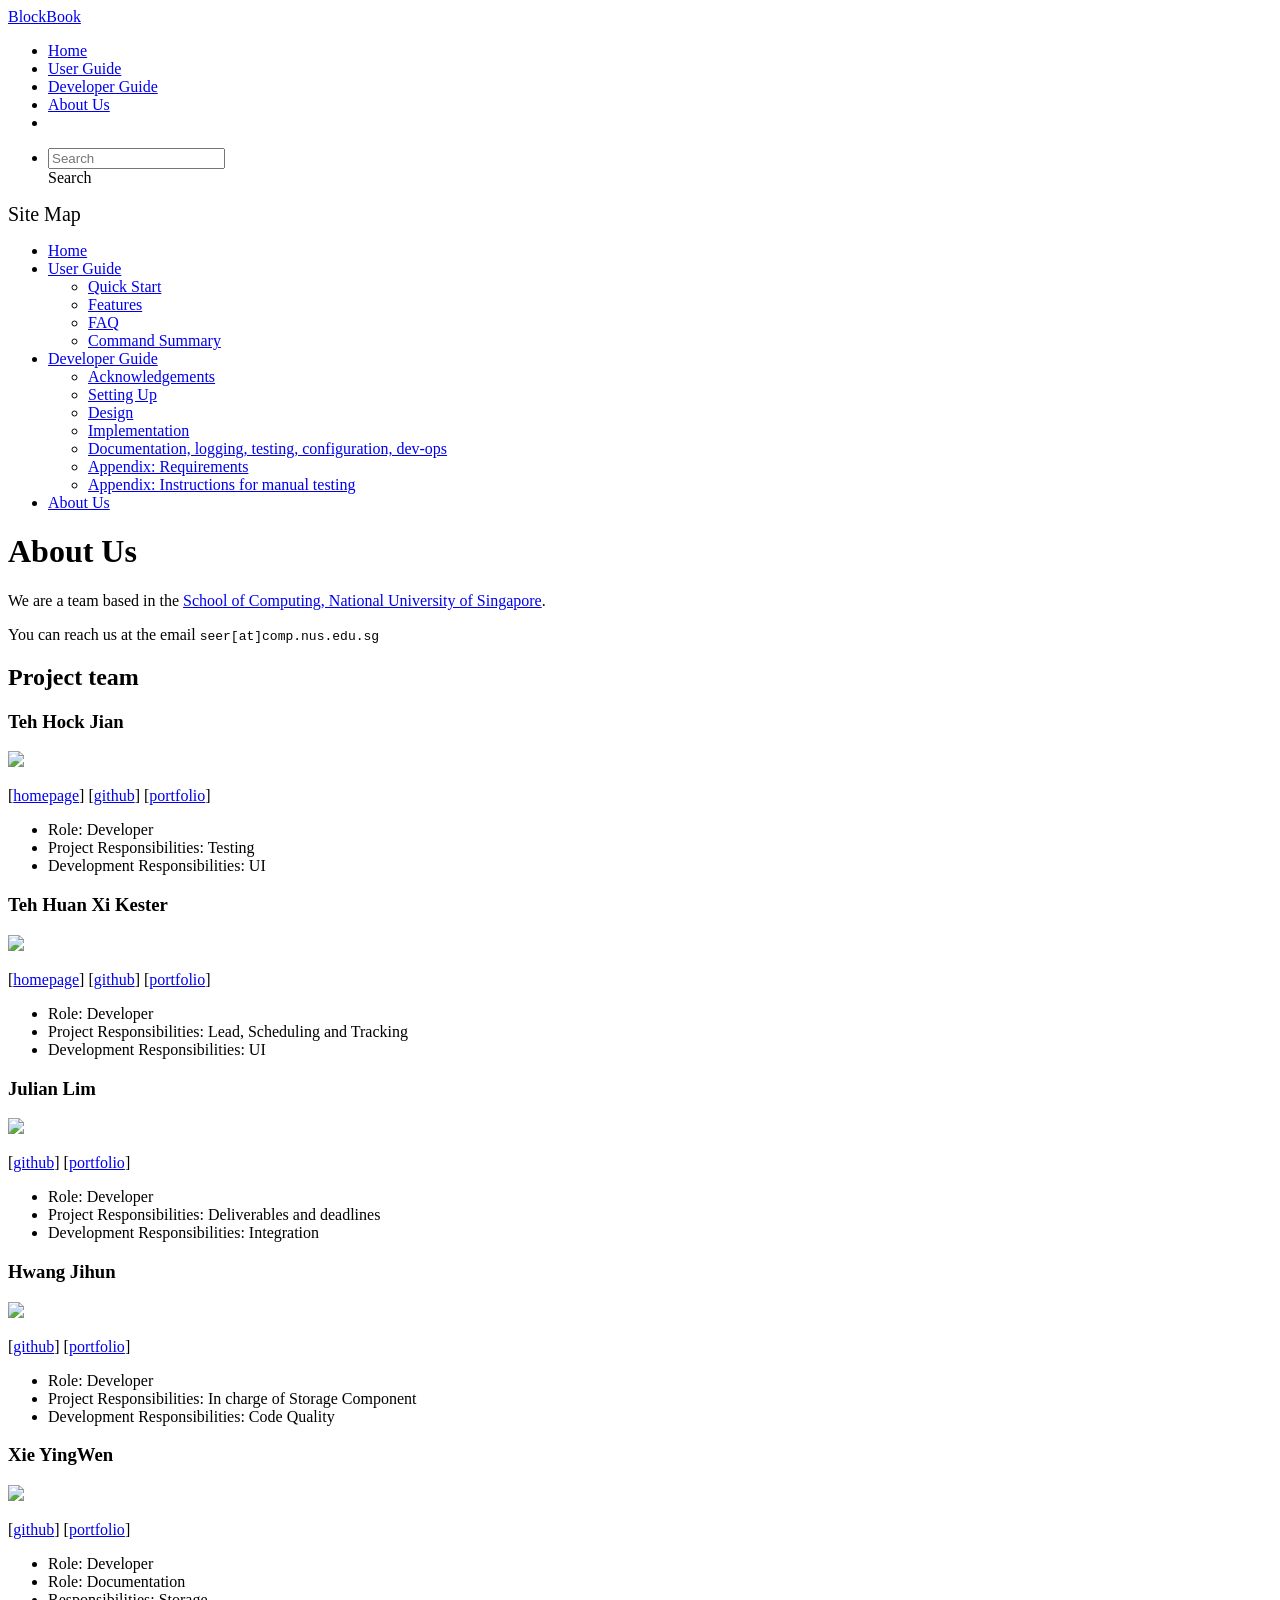
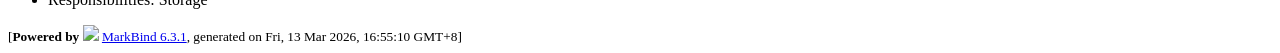
==== AboutUs.html @ e02b4386 "deploy: d5b36e3721d1cb94c914513222df2ed3471688e2" ====
<!DOCTYPE html>
<html>
<head>
    <meta charset="utf-8">
    <meta http-equiv="X-UA-Compatible" content="IE=edge">
    <meta name="generator" content="MarkBind 6.3.1">
    <meta name="viewport" content="width=device-width, initial-scale=1"><title>BlockBook - About Us - The contacts app for Minecrafters</title> <link rel="stylesheet" href="/tp/markbind/css/bootstrap.min.css"> <link rel="stylesheet" href="/tp/markbind/fontawesome/css/all.min.css"> <link rel="stylesheet" href="/tp/markbind/glyphicons/css/bootstrap-glyphicons.min.css"><link rel="stylesheet" href="/tp/markbind/css/codeblock-light.min.css"><link rel="stylesheet" href="/tp/markbind/css/markbind.min.css"><link rel="stylesheet" href="/tp/plugins/markbind-plugin-anchors/markbind-plugin-anchors.css"><link rel="stylesheet" href="/tp/plugins/markbind-plugin-tree/markbind-plugin-tree.css">
    
  <link rel="stylesheet" href="/tp/stylesheets/main.css">
<link rel="icon" href="/tp/images/blockbook_icon.png"></head>
<script>
  const baseUrl = '/tp'
</script>
<body  data-code-theme="light">
<div id="app"><!--[--><header sticky><div data-v-26aac3dc><nav class="navbar navbar-expand-md d-print-none navbar-dark bg-dark" data-v-26aac3dc><div class="container-fluid" data-v-26aac3dc><div class="navbar-left" data-v-26aac3dc><!--[--><a href="/tp/index.html" title="Home" class="navbar-brand">BlockBook</a><!--]--></div><div class="navbar-default" data-v-26aac3dc><ul class="navbar-nav me-auto mt-2 mt-lg-0" data-v-26aac3dc><!--[--> <li><a href="/tp/index.html" class="nav-link">Home</a></li> <li><a href="/tp/UserGuide.html" class="nav-link">User Guide</a></li> <li><a href="/tp/DeveloperGuide.html" class="nav-link">Developer Guide</a></li> <li><a href="/tp/AboutUs.html" class="nav-link">About Us</a></li> <li><a href="https://github.com/AY2526S2-CS2103-F13-1/tp" target="_blank" class="nav-link"><span><span aria-hidden="true" class="fab fa-github"></span></span></a></li> <!--]--></ul></div><ul class="navbar-nav navbar-right" data-v-26aac3dc><!--[--><li><form class="navbar-form"><div style="position:relative;" class="dropdown" data-v-00e26d0a><!--[--><input value="" data-bs-toggle="dropdown" type="text" class="form-control" placeholder="Search" autocomplete="off" data-v-00e26d0a><div class="form-control placeholder-div-hidden" data-v-00e26d0a>Search</div><!--]--><ul class="dropdown-menu search-dropdown-menu dropdown-menu-hidden dropdown-menu-end" data-v-00e26d0a><!--[--><!--]--></ul></div></form></li><!--]--></ul></div></nav><div style="display:none;" class="lower-navbar-container" data-v-26aac3dc><!--[--><!----><!----><!--]--></div></div></header> <div id="flex-body"><nav id="site-nav" data-v-6b1b63d2><!--[--><div class="site-nav-top"><div class="fw-bold mb-2" style="font-size:1.25rem;">Site Map</div></div> <div class="nav-component slim-scroll"><div class="site-nav-root"><!--[--><ul class="site-nav-list site-nav-list-root" data-v-6b1b63d2><!--[--><li><div class="site-nav-default-list-item site-nav-list-item-0" onclick="handleSiteNavClick(this)"><a href="/tp/index.html">Home</a></div></li> <li><div class="site-nav-default-list-item site-nav-list-item-0" onclick="handleSiteNavClick(this)"><a href="/tp/UserGuide.html">User Guide</a> <div class="site-nav-dropdown-btn-container"><i class="site-nav-dropdown-btn-icon site-nav-rotate-icon" onclick="handleSiteNavClick(this.parentNode.parentNode, false); event.stopPropagation();"><span class="glyphicon glyphicon-menu-down" aria-hidden="true"></span></i></div></div><ul class="site-nav-dropdown-container site-nav-dropdown-container-open site-nav-list"><li><div class="site-nav-default-list-item site-nav-list-item-1" onclick="handleSiteNavClick(this)"><a href="/tp/UserGuide.html#quick-start">Quick Start</a></div></li> <li><div class="site-nav-default-list-item site-nav-list-item-1" onclick="handleSiteNavClick(this)"><a href="/tp/UserGuide.html#features">Features</a></div></li> <li><div class="site-nav-default-list-item site-nav-list-item-1" onclick="handleSiteNavClick(this)"><a href="/tp/UserGuide.html#faq">FAQ</a></div></li> <li><div class="site-nav-default-list-item site-nav-list-item-1" onclick="handleSiteNavClick(this)"><a href="/tp/UserGuide.html#faq">Command Summary</a></div></li></ul></li> <li><div class="site-nav-default-list-item site-nav-list-item-0" onclick="handleSiteNavClick(this)"><a href="/tp/DeveloperGuide.html">Developer Guide</a> <div class="site-nav-dropdown-btn-container"><i class="site-nav-dropdown-btn-icon site-nav-rotate-icon" onclick="handleSiteNavClick(this.parentNode.parentNode, false); event.stopPropagation();"><span class="glyphicon glyphicon-menu-down" aria-hidden="true"></span></i></div></div><ul class="site-nav-dropdown-container site-nav-dropdown-container-open site-nav-list"><li><div class="site-nav-default-list-item site-nav-list-item-1" onclick="handleSiteNavClick(this)"><a href="/tp/DeveloperGuide.html#acknowledgements">Acknowledgements</a></div></li> <li><div class="site-nav-default-list-item site-nav-list-item-1" onclick="handleSiteNavClick(this)"><a href="/tp/DeveloperGuide.html#setting-up-getting-started">Setting Up</a></div></li> <li><div class="site-nav-default-list-item site-nav-list-item-1" onclick="handleSiteNavClick(this)"><a href="/tp/DeveloperGuide.html#design">Design</a></div></li> <li><div class="site-nav-default-list-item site-nav-list-item-1" onclick="handleSiteNavClick(this)"><a href="/tp/DeveloperGuide.html#implementation">Implementation</a></div></li> <li><div class="site-nav-default-list-item site-nav-list-item-1" onclick="handleSiteNavClick(this)"><a href="/tp/DeveloperGuide.html#documentation-logging-testing-configuration-dev-ops">Documentation, logging, testing, configuration, dev-ops</a></div></li> <li><div class="site-nav-default-list-item site-nav-list-item-1" onclick="handleSiteNavClick(this)"><a href="/tp/DeveloperGuide.html#appendix-requirements">Appendix: Requirements</a></div></li> <li><div class="site-nav-default-list-item site-nav-list-item-1" onclick="handleSiteNavClick(this)"><a href="/tp/DeveloperGuide.html#appendix-instructions-for-manual-testing">Appendix: Instructions for manual testing</a></div></li></ul></li> <li><div class="site-nav-default-list-item site-nav-list-item-0" onclick="handleSiteNavClick(this)"><a href="/tp/AboutUs.html">About Us</a></div></li><!--]--><!--v-if--></ul><!--]--></div></div><!--]--><!--v-if--></nav> <div id="content-wrapper"><h1 id="about-us">About Us<a class="fa fa-anchor" href="#about-us" onclick="event.stopPropagation()"></a></h1> <p>We are a team based in the <a href="http://www.comp.nus.edu.sg">School of Computing, National University of Singapore</a>.</p> <p>You can reach us at the email <code class="hljs inline no-lang">seer[at]comp.nus.edu.sg</code></p> <h2 id="project-team">Project team<a class="fa fa-anchor" href="#project-team" onclick="event.stopPropagation()"></a></h2> <h3 id="teh-hock-jian">Teh Hock Jian<a class="fa fa-anchor" href="#teh-hock-jian" onclick="event.stopPropagation()"></a></h3> <img src="/tp/images/hxckjian.png" width="200px"> <p>[<a href="http://www.comp.nus.edu.sg/~damithch">homepage</a>]
[<a href="https://github.com/hxckjian">github</a>]
[<a href="/tp/team/hxckjian.html">portfolio</a>]</p> <ul><li>Role: Developer</li> <li>Project Responsibilities: Testing</li> <li>Development Responsibilities: UI</li></ul> <h3 id="teh-huan-xi-kester">Teh Huan Xi Kester<a class="fa fa-anchor" href="#teh-huan-xi-kester" onclick="event.stopPropagation()"></a></h3> <img src="/tp/images/tehdrink.png" width="200px"> <p>[<a href="https://www.tehdrink.com">homepage</a>]
[<a href="https://github.com/tehdrink">github</a>]
[<a href="/tp/team/tehdrink.html">portfolio</a>]</p> <ul><li>Role: Developer</li> <li>Project Responsibilities: Lead, Scheduling and Tracking</li> <li>Development Responsibilities: UI</li></ul> <h3 id="julian-lim">Julian Lim<a class="fa fa-anchor" href="#julian-lim" onclick="event.stopPropagation()"></a></h3> <img src="/tp/images/jj910.png" width="200px"> <p>[<a href="http://github.com/jj910">github</a>] [<a href="/tp/team/jj910.html">portfolio</a>]</p> <ul><li>Role: Developer</li> <li>Project Responsibilities: Deliverables and deadlines</li> <li>Development Responsibilities: Integration</li></ul> <h3 id="hwang-jihun">Hwang Jihun<a class="fa fa-anchor" href="#hwang-jihun" onclick="event.stopPropagation()"></a></h3> <img src="/tp/images/hwangjihun.png" width="200px"> <p>[<a href="http://github.com/hwangjihun">github</a>]
[<a href="/tp/team/hwangjihun.html">portfolio</a>]</p> <ul><li>Role: Developer</li> <li>Project Responsibilities: In charge of Storage Component</li> <li>Development Responsibilities: Code Quality</li></ul> <h3 id="xie-yingwen">Xie YingWen<a class="fa fa-anchor" href="#xie-yingwen" onclick="event.stopPropagation()"></a></h3> <img src="/tp/images/yingwen178.png" width="200px"> <p>[<a href="https://github.com/YingWen178">github</a>]
[<a href="/tp/team/yingwen178.html">portfolio</a>]</p> <ul><li>Role: Developer</li> <li>Role: Documentation</li> <li>Responsibilities: Storage</li></ul></div> <nav id="page-nav" data-v-6b1b63d2><!--[--><div class="nav-component slim-scroll"></div><!--]--><!--v-if--></nav> <div class="scroll-top-button fa-lg d-print-none" style="display:none;bottom:2%;right:2%;position:fixed;" aria-hidden="true"><!--[--><i class="fas fa-arrow-circle-up"></i><!--]--></div></div> <footer><div class="text-center"><small>[<span><strong>Powered by</strong></span> <img src="https://markbind.org/favicon.ico" width="30"> <a href="https://markbind.org/">MarkBind 6.3.1</a>, generated on Fri, 13 Mar 2026, 16:55:10 GMT+8]</small></div></footer><!--]--></div>
</body><script src="/tp/markbind/js/bootstrap-utility.min.js"></script>
<script src="/tp/markbind/js/polyfill.min.js"></script>
<script src="/tp/markbind/js/vue.global.prod.min.js"></script>
<script src="/tp/markbind/js/markbind.min.js"></script>
<script src="AboutUs.page-vue-render.js"></script>
<script>
  MarkBind.setupWithSearch()
</script>
</html>
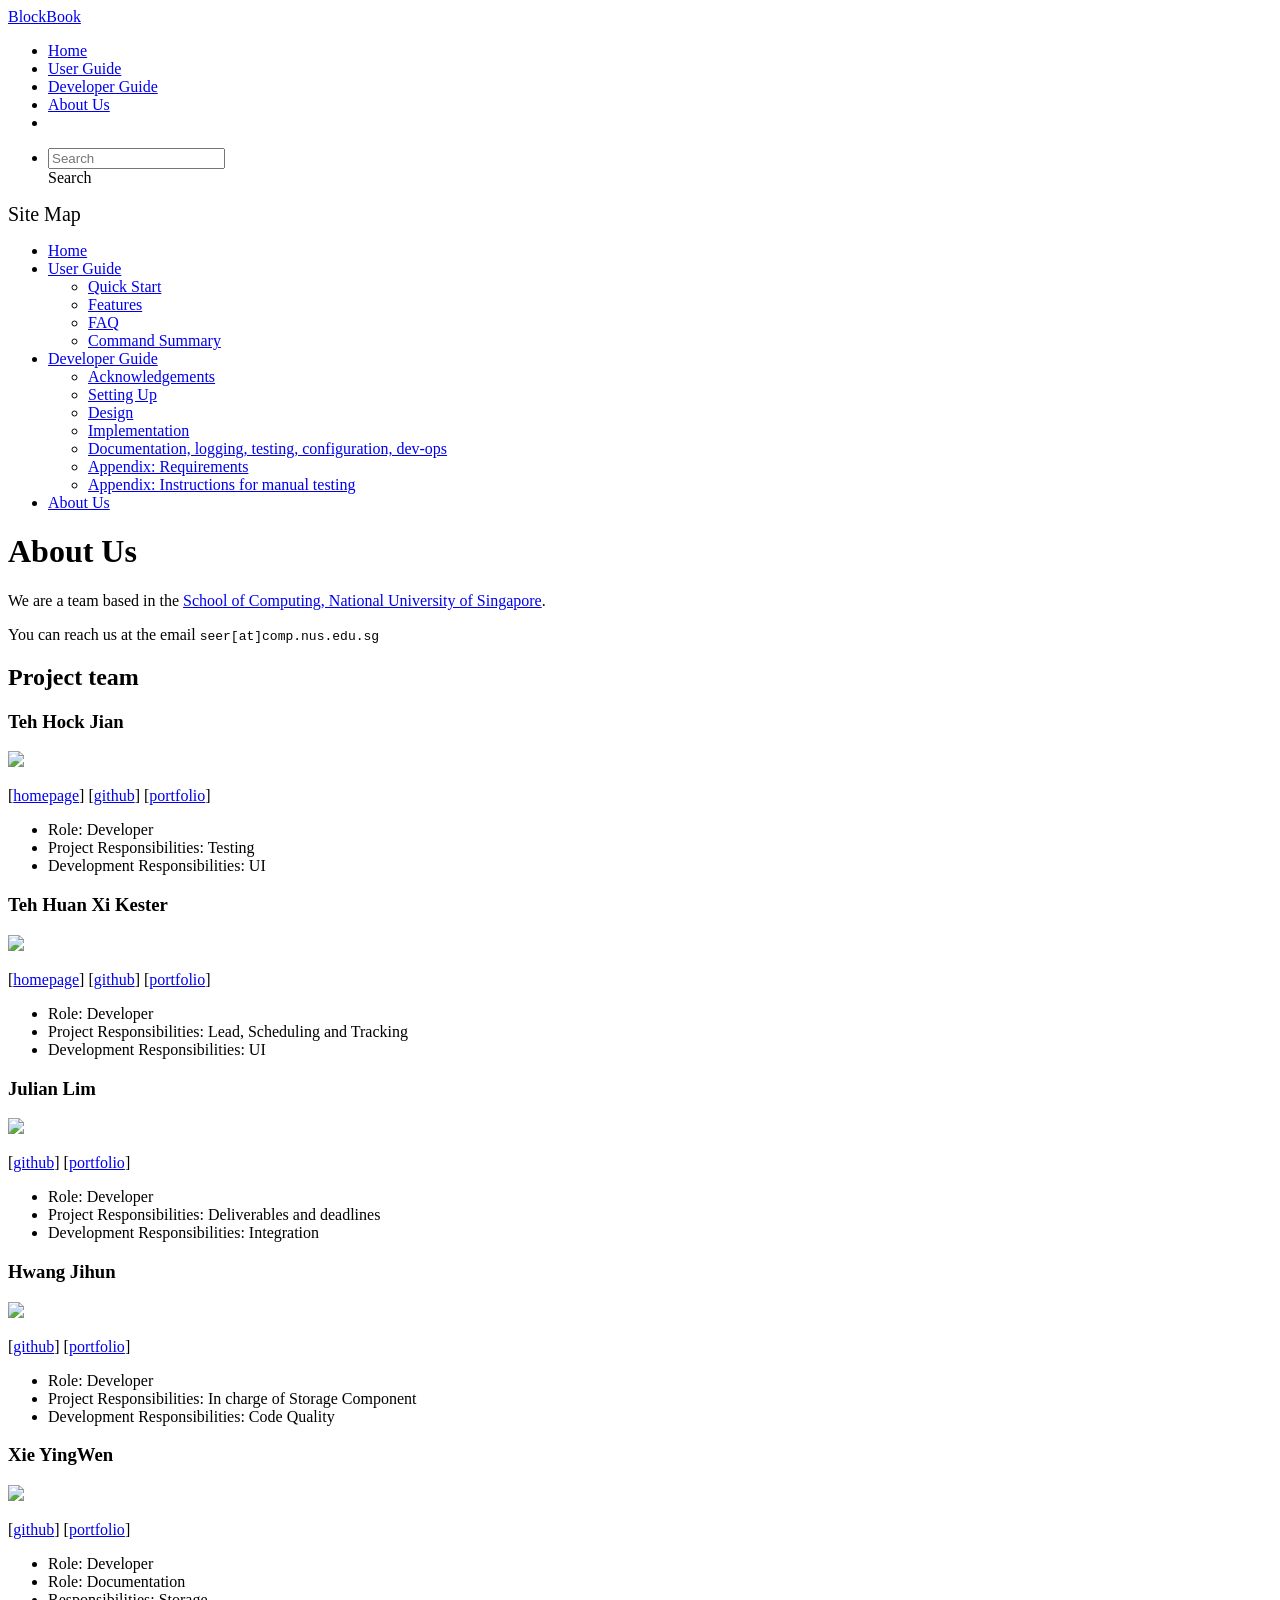
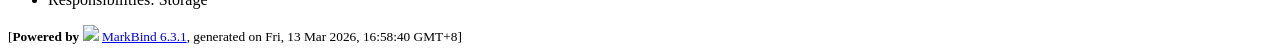
==== commit 463b240d: "deploy: 0d0c614e08e985c10e3215c347d73515e683c7d0" ====
--- a/AboutUs.html
+++ b/AboutUs.html
@@ -18,7 +18,7 @@
 [<a href="https://github.com/tehdrink">github</a>]
 [<a href="/tp/team/tehdrink.html">portfolio</a>]</p> <ul><li>Role: Developer</li> <li>Project Responsibilities: Lead, Scheduling and Tracking</li> <li>Development Responsibilities: UI</li></ul> <h3 id="julian-lim">Julian Lim<a class="fa fa-anchor" href="#julian-lim" onclick="event.stopPropagation()"></a></h3> <img src="/tp/images/jj910.png" width="200px"> <p>[<a href="http://github.com/jj910">github</a>] [<a href="/tp/team/jj910.html">portfolio</a>]</p> <ul><li>Role: Developer</li> <li>Project Responsibilities: Deliverables and deadlines</li> <li>Development Responsibilities: Integration</li></ul> <h3 id="hwang-jihun">Hwang Jihun<a class="fa fa-anchor" href="#hwang-jihun" onclick="event.stopPropagation()"></a></h3> <img src="/tp/images/hwangjihun.png" width="200px"> <p>[<a href="http://github.com/hwangjihun">github</a>]
 [<a href="/tp/team/hwangjihun.html">portfolio</a>]</p> <ul><li>Role: Developer</li> <li>Project Responsibilities: In charge of Storage Component</li> <li>Development Responsibilities: Code Quality</li></ul> <h3 id="xie-yingwen">Xie YingWen<a class="fa fa-anchor" href="#xie-yingwen" onclick="event.stopPropagation()"></a></h3> <img src="/tp/images/yingwen178.png" width="200px"> <p>[<a href="https://github.com/YingWen178">github</a>]
-[<a href="/tp/team/yingwen178.html">portfolio</a>]</p> <ul><li>Role: Developer</li> <li>Role: Documentation</li> <li>Responsibilities: Storage</li></ul></div> <nav id="page-nav" data-v-6b1b63d2><!--[--><div class="nav-component slim-scroll"></div><!--]--><!--v-if--></nav> <div class="scroll-top-button fa-lg d-print-none" style="display:none;bottom:2%;right:2%;position:fixed;" aria-hidden="true"><!--[--><i class="fas fa-arrow-circle-up"></i><!--]--></div></div> <footer><div class="text-center"><small>[<span><strong>Powered by</strong></span> <img src="https://markbind.org/favicon.ico" width="30"> <a href="https://markbind.org/">MarkBind 6.3.1</a>, generated on Fri, 13 Mar 2026, 16:55:10 GMT+8]</small></div></footer><!--]--></div>
+[<a href="/tp/team/yingwen178.html">portfolio</a>]</p> <ul><li>Role: Developer</li> <li>Role: Documentation</li> <li>Responsibilities: Storage</li></ul></div> <nav id="page-nav" data-v-6b1b63d2><!--[--><div class="nav-component slim-scroll"></div><!--]--><!--v-if--></nav> <div class="scroll-top-button fa-lg d-print-none" style="display:none;bottom:2%;right:2%;position:fixed;" aria-hidden="true"><!--[--><i class="fas fa-arrow-circle-up"></i><!--]--></div></div> <footer><div class="text-center"><small>[<span><strong>Powered by</strong></span> <img src="https://markbind.org/favicon.ico" width="30"> <a href="https://markbind.org/">MarkBind 6.3.1</a>, generated on Fri, 13 Mar 2026, 16:58:40 GMT+8]</small></div></footer><!--]--></div>
 </body><script src="/tp/markbind/js/bootstrap-utility.min.js"></script>
 <script src="/tp/markbind/js/polyfill.min.js"></script>
 <script src="/tp/markbind/js/vue.global.prod.min.js"></script>
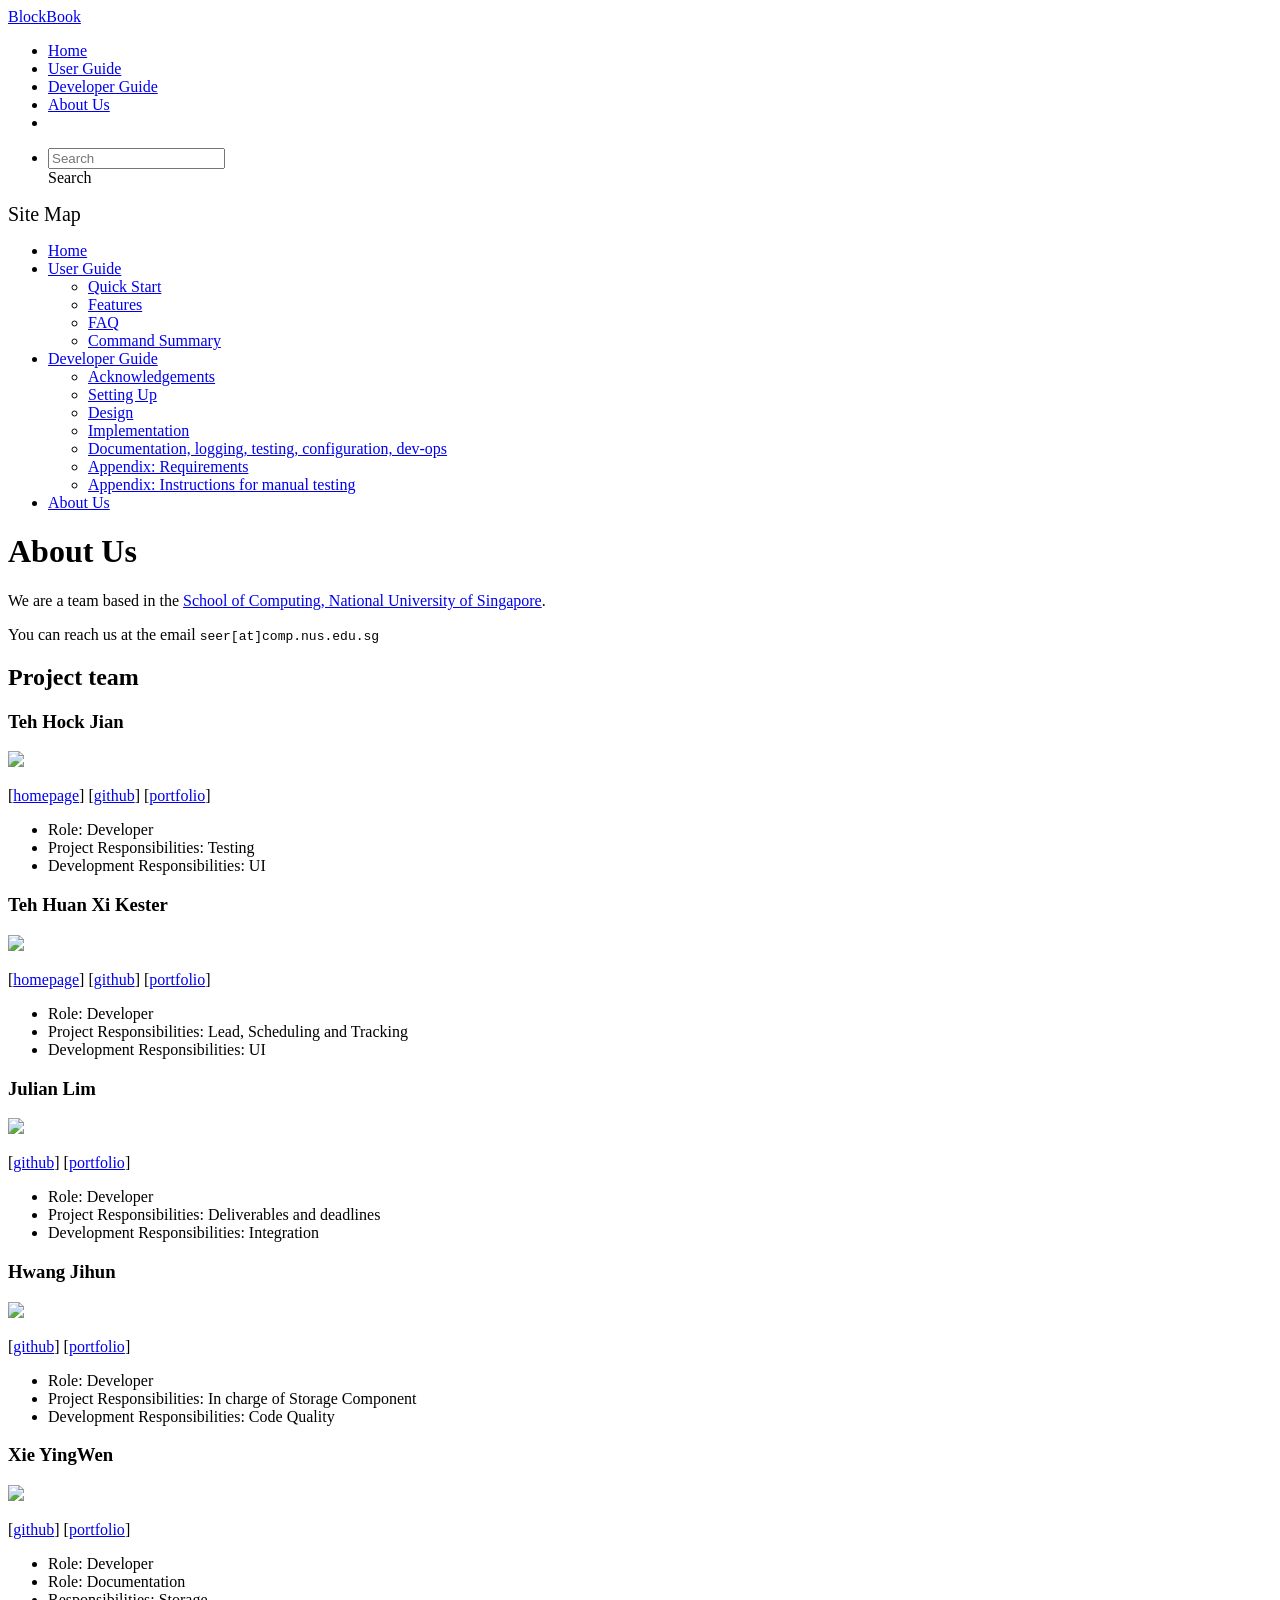
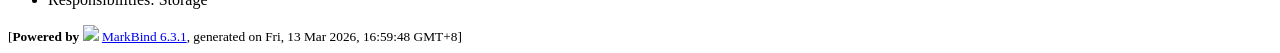
==== commit 47a1b36d: "deploy: ba21f88e9f62615ecb5f5e0a206e392670b5f2a9" ====
--- a/AboutUs.html
+++ b/AboutUs.html
@@ -18,7 +18,7 @@
 [<a href="https://github.com/tehdrink">github</a>]
 [<a href="/tp/team/tehdrink.html">portfolio</a>]</p> <ul><li>Role: Developer</li> <li>Project Responsibilities: Lead, Scheduling and Tracking</li> <li>Development Responsibilities: UI</li></ul> <h3 id="julian-lim">Julian Lim<a class="fa fa-anchor" href="#julian-lim" onclick="event.stopPropagation()"></a></h3> <img src="/tp/images/jj910.png" width="200px"> <p>[<a href="http://github.com/jj910">github</a>] [<a href="/tp/team/jj910.html">portfolio</a>]</p> <ul><li>Role: Developer</li> <li>Project Responsibilities: Deliverables and deadlines</li> <li>Development Responsibilities: Integration</li></ul> <h3 id="hwang-jihun">Hwang Jihun<a class="fa fa-anchor" href="#hwang-jihun" onclick="event.stopPropagation()"></a></h3> <img src="/tp/images/hwangjihun.png" width="200px"> <p>[<a href="http://github.com/hwangjihun">github</a>]
 [<a href="/tp/team/hwangjihun.html">portfolio</a>]</p> <ul><li>Role: Developer</li> <li>Project Responsibilities: In charge of Storage Component</li> <li>Development Responsibilities: Code Quality</li></ul> <h3 id="xie-yingwen">Xie YingWen<a class="fa fa-anchor" href="#xie-yingwen" onclick="event.stopPropagation()"></a></h3> <img src="/tp/images/yingwen178.png" width="200px"> <p>[<a href="https://github.com/YingWen178">github</a>]
-[<a href="/tp/team/yingwen178.html">portfolio</a>]</p> <ul><li>Role: Developer</li> <li>Role: Documentation</li> <li>Responsibilities: Storage</li></ul></div> <nav id="page-nav" data-v-6b1b63d2><!--[--><div class="nav-component slim-scroll"></div><!--]--><!--v-if--></nav> <div class="scroll-top-button fa-lg d-print-none" style="display:none;bottom:2%;right:2%;position:fixed;" aria-hidden="true"><!--[--><i class="fas fa-arrow-circle-up"></i><!--]--></div></div> <footer><div class="text-center"><small>[<span><strong>Powered by</strong></span> <img src="https://markbind.org/favicon.ico" width="30"> <a href="https://markbind.org/">MarkBind 6.3.1</a>, generated on Fri, 13 Mar 2026, 16:58:40 GMT+8]</small></div></footer><!--]--></div>
+[<a href="/tp/team/yingwen178.html">portfolio</a>]</p> <ul><li>Role: Developer</li> <li>Role: Documentation</li> <li>Responsibilities: Storage</li></ul></div> <nav id="page-nav" data-v-6b1b63d2><!--[--><div class="nav-component slim-scroll"></div><!--]--><!--v-if--></nav> <div class="scroll-top-button fa-lg d-print-none" style="display:none;bottom:2%;right:2%;position:fixed;" aria-hidden="true"><!--[--><i class="fas fa-arrow-circle-up"></i><!--]--></div></div> <footer><div class="text-center"><small>[<span><strong>Powered by</strong></span> <img src="https://markbind.org/favicon.ico" width="30"> <a href="https://markbind.org/">MarkBind 6.3.1</a>, generated on Fri, 13 Mar 2026, 16:59:48 GMT+8]</small></div></footer><!--]--></div>
 </body><script src="/tp/markbind/js/bootstrap-utility.min.js"></script>
 <script src="/tp/markbind/js/polyfill.min.js"></script>
 <script src="/tp/markbind/js/vue.global.prod.min.js"></script>
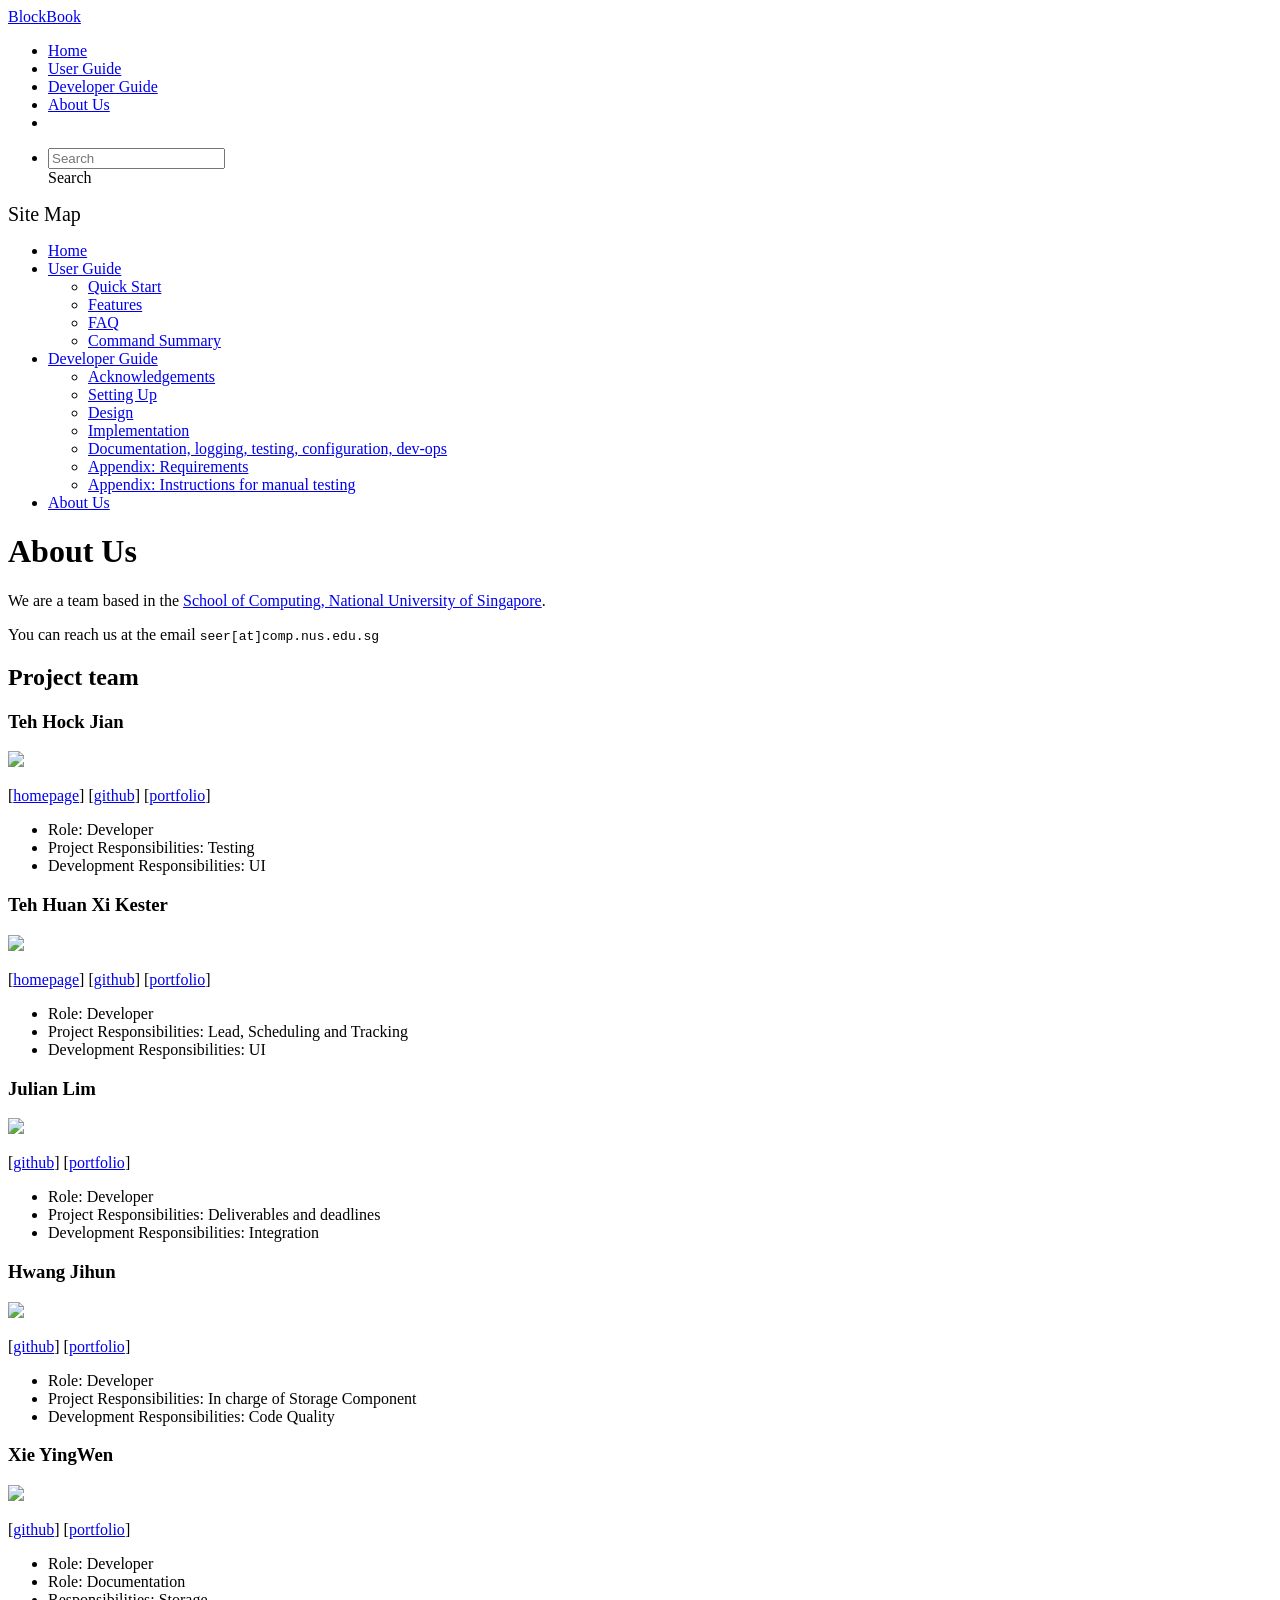
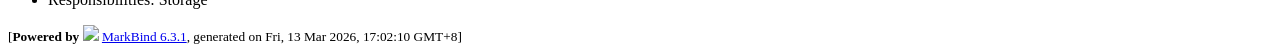
==== commit db8ac18d: "deploy: 62d1a8f5ef362bd7c236573719d850729b5b1bb3" ====
--- a/AboutUs.html
+++ b/AboutUs.html
@@ -18,7 +18,7 @@
 [<a href="https://github.com/tehdrink">github</a>]
 [<a href="/tp/team/tehdrink.html">portfolio</a>]</p> <ul><li>Role: Developer</li> <li>Project Responsibilities: Lead, Scheduling and Tracking</li> <li>Development Responsibilities: UI</li></ul> <h3 id="julian-lim">Julian Lim<a class="fa fa-anchor" href="#julian-lim" onclick="event.stopPropagation()"></a></h3> <img src="/tp/images/jj910.png" width="200px"> <p>[<a href="http://github.com/jj910">github</a>] [<a href="/tp/team/jj910.html">portfolio</a>]</p> <ul><li>Role: Developer</li> <li>Project Responsibilities: Deliverables and deadlines</li> <li>Development Responsibilities: Integration</li></ul> <h3 id="hwang-jihun">Hwang Jihun<a class="fa fa-anchor" href="#hwang-jihun" onclick="event.stopPropagation()"></a></h3> <img src="/tp/images/hwangjihun.png" width="200px"> <p>[<a href="http://github.com/hwangjihun">github</a>]
 [<a href="/tp/team/hwangjihun.html">portfolio</a>]</p> <ul><li>Role: Developer</li> <li>Project Responsibilities: In charge of Storage Component</li> <li>Development Responsibilities: Code Quality</li></ul> <h3 id="xie-yingwen">Xie YingWen<a class="fa fa-anchor" href="#xie-yingwen" onclick="event.stopPropagation()"></a></h3> <img src="/tp/images/yingwen178.png" width="200px"> <p>[<a href="https://github.com/YingWen178">github</a>]
-[<a href="/tp/team/yingwen178.html">portfolio</a>]</p> <ul><li>Role: Developer</li> <li>Role: Documentation</li> <li>Responsibilities: Storage</li></ul></div> <nav id="page-nav" data-v-6b1b63d2><!--[--><div class="nav-component slim-scroll"></div><!--]--><!--v-if--></nav> <div class="scroll-top-button fa-lg d-print-none" style="display:none;bottom:2%;right:2%;position:fixed;" aria-hidden="true"><!--[--><i class="fas fa-arrow-circle-up"></i><!--]--></div></div> <footer><div class="text-center"><small>[<span><strong>Powered by</strong></span> <img src="https://markbind.org/favicon.ico" width="30"> <a href="https://markbind.org/">MarkBind 6.3.1</a>, generated on Fri, 13 Mar 2026, 16:59:48 GMT+8]</small></div></footer><!--]--></div>
+[<a href="/tp/team/yingwen178.html">portfolio</a>]</p> <ul><li>Role: Developer</li> <li>Role: Documentation</li> <li>Responsibilities: Storage</li></ul></div> <nav id="page-nav" data-v-6b1b63d2><!--[--><div class="nav-component slim-scroll"></div><!--]--><!--v-if--></nav> <div class="scroll-top-button fa-lg d-print-none" style="display:none;bottom:2%;right:2%;position:fixed;" aria-hidden="true"><!--[--><i class="fas fa-arrow-circle-up"></i><!--]--></div></div> <footer><div class="text-center"><small>[<span><strong>Powered by</strong></span> <img src="https://markbind.org/favicon.ico" width="30"> <a href="https://markbind.org/">MarkBind 6.3.1</a>, generated on Fri, 13 Mar 2026, 17:02:10 GMT+8]</small></div></footer><!--]--></div>
 </body><script src="/tp/markbind/js/bootstrap-utility.min.js"></script>
 <script src="/tp/markbind/js/polyfill.min.js"></script>
 <script src="/tp/markbind/js/vue.global.prod.min.js"></script>
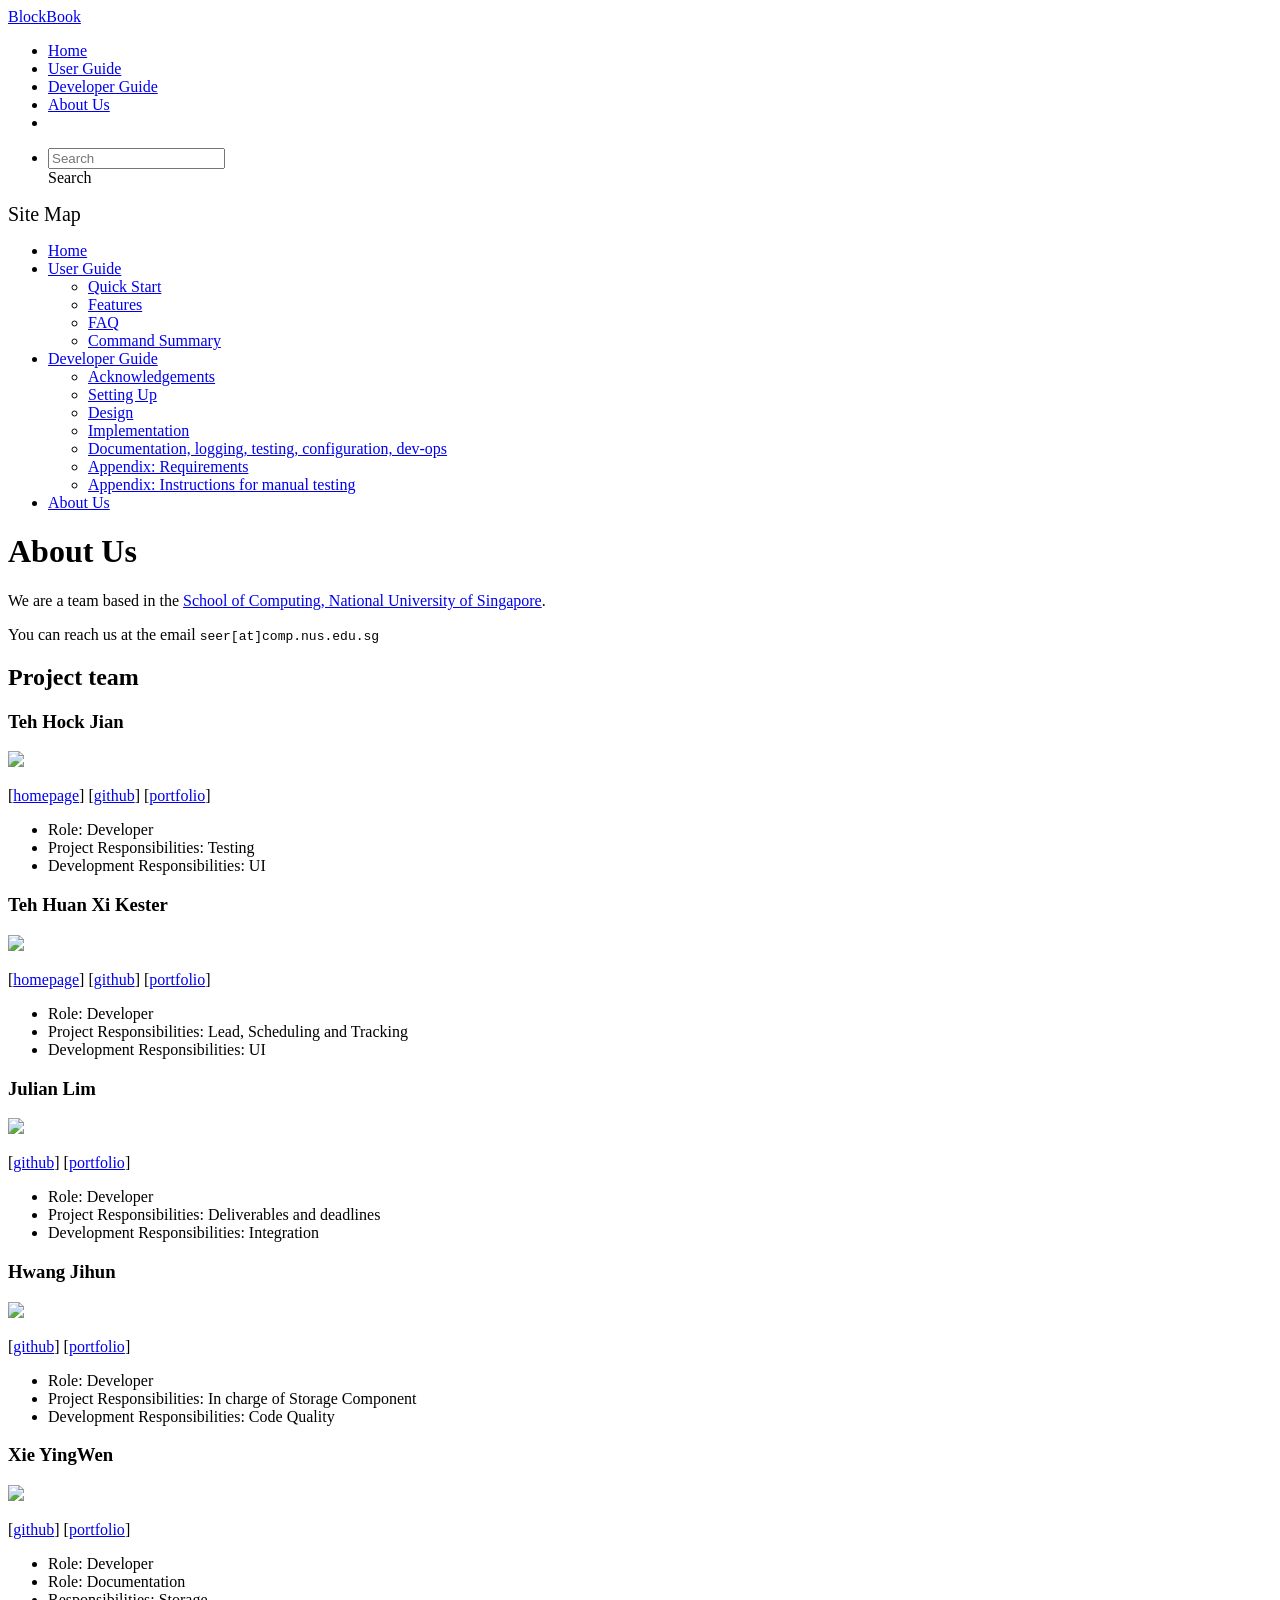
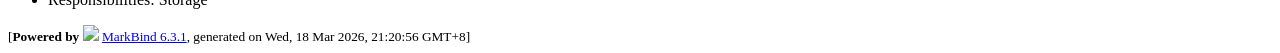
==== commit ac7b8a81: "deploy: 3ab8d03818e3bb7efe870d5bcbda3f736a758f48" ====
--- a/AboutUs.html
+++ b/AboutUs.html
@@ -18,7 +18,7 @@
 [<a href="https://github.com/tehdrink">github</a>]
 [<a href="/tp/team/tehdrink.html">portfolio</a>]</p> <ul><li>Role: Developer</li> <li>Project Responsibilities: Lead, Scheduling and Tracking</li> <li>Development Responsibilities: UI</li></ul> <h3 id="julian-lim">Julian Lim<a class="fa fa-anchor" href="#julian-lim" onclick="event.stopPropagation()"></a></h3> <img src="/tp/images/jj910.png" width="200px"> <p>[<a href="http://github.com/jj910">github</a>] [<a href="/tp/team/jj910.html">portfolio</a>]</p> <ul><li>Role: Developer</li> <li>Project Responsibilities: Deliverables and deadlines</li> <li>Development Responsibilities: Integration</li></ul> <h3 id="hwang-jihun">Hwang Jihun<a class="fa fa-anchor" href="#hwang-jihun" onclick="event.stopPropagation()"></a></h3> <img src="/tp/images/hwangjihun.png" width="200px"> <p>[<a href="http://github.com/hwangjihun">github</a>]
 [<a href="/tp/team/hwangjihun.html">portfolio</a>]</p> <ul><li>Role: Developer</li> <li>Project Responsibilities: In charge of Storage Component</li> <li>Development Responsibilities: Code Quality</li></ul> <h3 id="xie-yingwen">Xie YingWen<a class="fa fa-anchor" href="#xie-yingwen" onclick="event.stopPropagation()"></a></h3> <img src="/tp/images/yingwen178.png" width="200px"> <p>[<a href="https://github.com/YingWen178">github</a>]
-[<a href="/tp/team/yingwen178.html">portfolio</a>]</p> <ul><li>Role: Developer</li> <li>Role: Documentation</li> <li>Responsibilities: Storage</li></ul></div> <nav id="page-nav" data-v-6b1b63d2><!--[--><div class="nav-component slim-scroll"></div><!--]--><!--v-if--></nav> <div class="scroll-top-button fa-lg d-print-none" style="display:none;bottom:2%;right:2%;position:fixed;" aria-hidden="true"><!--[--><i class="fas fa-arrow-circle-up"></i><!--]--></div></div> <footer><div class="text-center"><small>[<span><strong>Powered by</strong></span> <img src="https://markbind.org/favicon.ico" width="30"> <a href="https://markbind.org/">MarkBind 6.3.1</a>, generated on Fri, 13 Mar 2026, 17:02:10 GMT+8]</small></div></footer><!--]--></div>
+[<a href="/tp/team/yingwen178.html">portfolio</a>]</p> <ul><li>Role: Developer</li> <li>Role: Documentation</li> <li>Responsibilities: Storage</li></ul></div> <nav id="page-nav" data-v-6b1b63d2><!--[--><div class="nav-component slim-scroll"></div><!--]--><!--v-if--></nav> <div class="scroll-top-button fa-lg d-print-none" style="display:none;bottom:2%;right:2%;position:fixed;" aria-hidden="true"><!--[--><i class="fas fa-arrow-circle-up"></i><!--]--></div></div> <footer><div class="text-center"><small>[<span><strong>Powered by</strong></span> <img src="https://markbind.org/favicon.ico" width="30"> <a href="https://markbind.org/">MarkBind 6.3.1</a>, generated on Wed, 18 Mar 2026, 21:20:56 GMT+8]</small></div></footer><!--]--></div>
 </body><script src="/tp/markbind/js/bootstrap-utility.min.js"></script>
 <script src="/tp/markbind/js/polyfill.min.js"></script>
 <script src="/tp/markbind/js/vue.global.prod.min.js"></script>
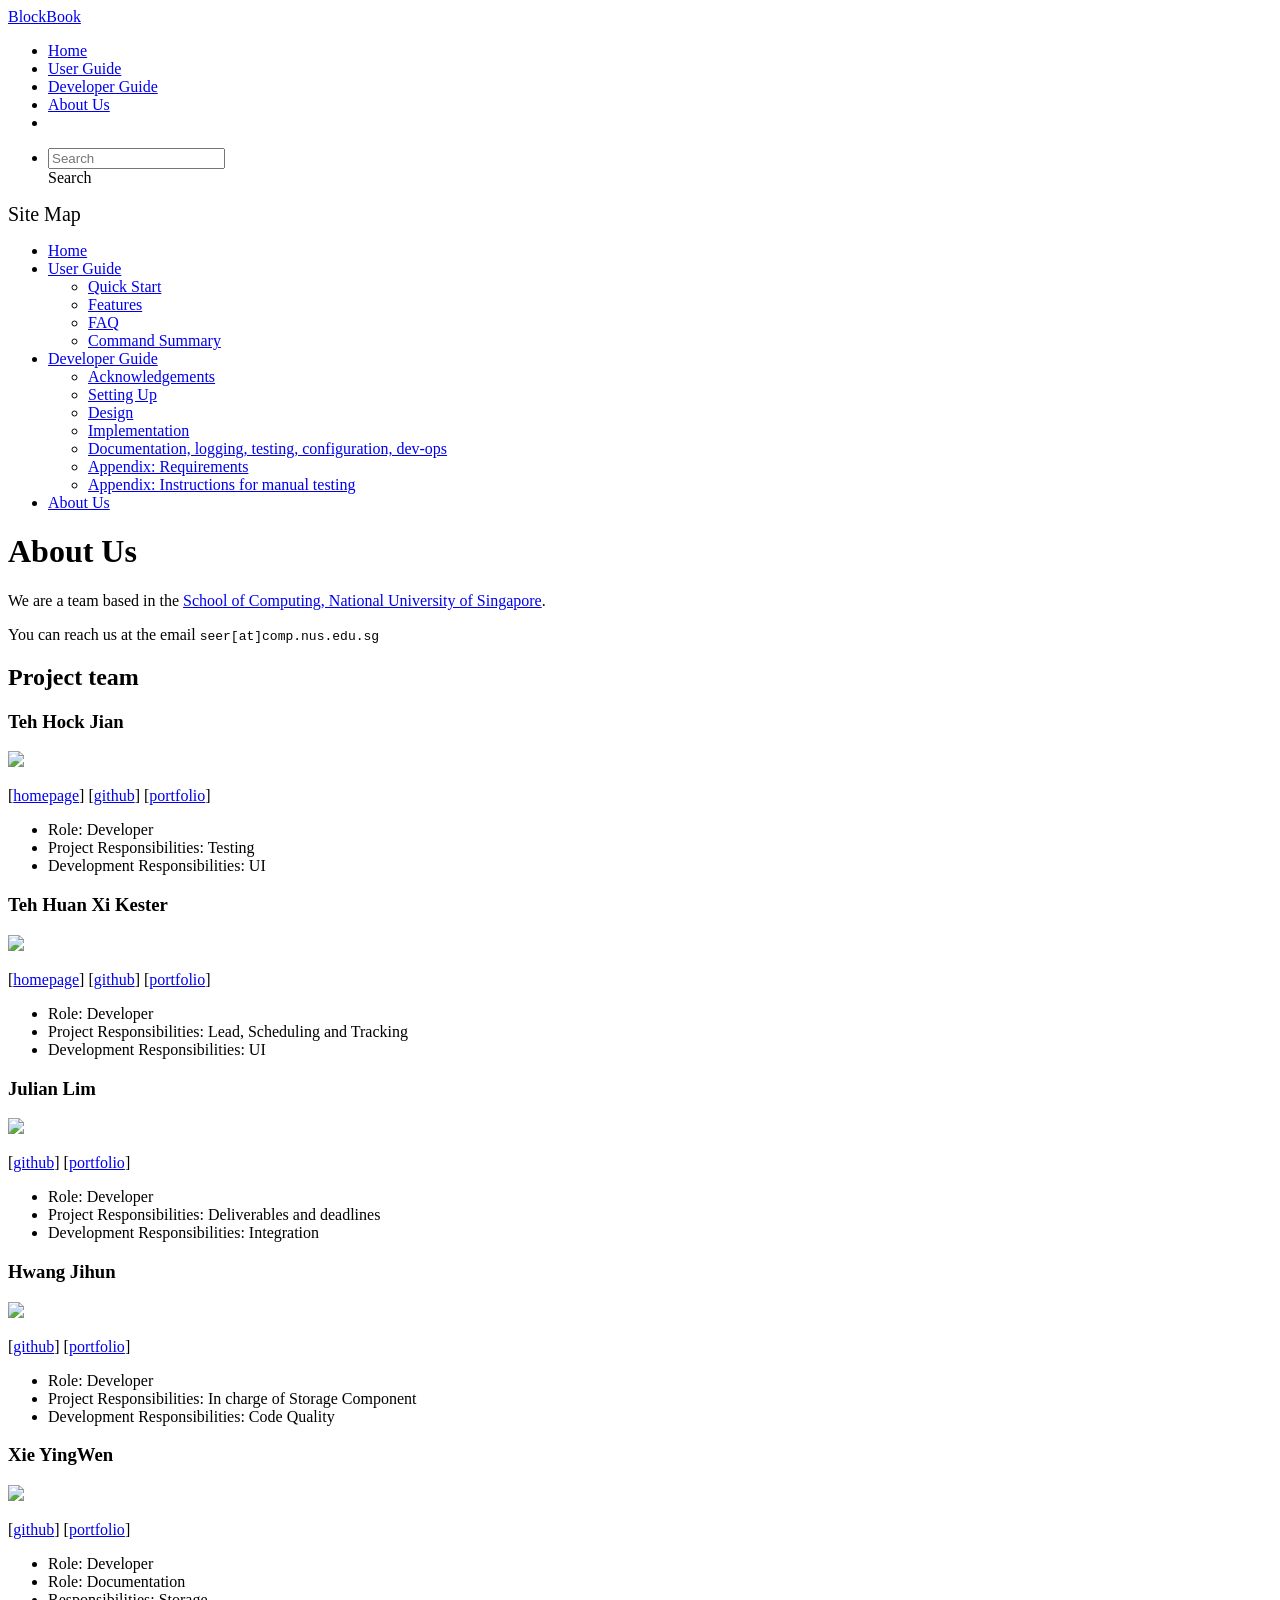
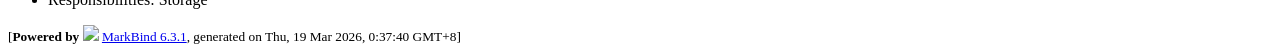
==== commit a3d47854: "deploy: 93c3d0f6865dd2a942bd674b738c28a5be3be7aa" ====
--- a/AboutUs.html
+++ b/AboutUs.html
@@ -18,7 +18,7 @@
 [<a href="https://github.com/tehdrink">github</a>]
 [<a href="/tp/team/tehdrink.html">portfolio</a>]</p> <ul><li>Role: Developer</li> <li>Project Responsibilities: Lead, Scheduling and Tracking</li> <li>Development Responsibilities: UI</li></ul> <h3 id="julian-lim">Julian Lim<a class="fa fa-anchor" href="#julian-lim" onclick="event.stopPropagation()"></a></h3> <img src="/tp/images/jj910.png" width="200px"> <p>[<a href="http://github.com/jj910">github</a>] [<a href="/tp/team/jj910.html">portfolio</a>]</p> <ul><li>Role: Developer</li> <li>Project Responsibilities: Deliverables and deadlines</li> <li>Development Responsibilities: Integration</li></ul> <h3 id="hwang-jihun">Hwang Jihun<a class="fa fa-anchor" href="#hwang-jihun" onclick="event.stopPropagation()"></a></h3> <img src="/tp/images/hwangjihun.png" width="200px"> <p>[<a href="http://github.com/hwangjihun">github</a>]
 [<a href="/tp/team/hwangjihun.html">portfolio</a>]</p> <ul><li>Role: Developer</li> <li>Project Responsibilities: In charge of Storage Component</li> <li>Development Responsibilities: Code Quality</li></ul> <h3 id="xie-yingwen">Xie YingWen<a class="fa fa-anchor" href="#xie-yingwen" onclick="event.stopPropagation()"></a></h3> <img src="/tp/images/yingwen178.png" width="200px"> <p>[<a href="https://github.com/YingWen178">github</a>]
-[<a href="/tp/team/yingwen178.html">portfolio</a>]</p> <ul><li>Role: Developer</li> <li>Role: Documentation</li> <li>Responsibilities: Storage</li></ul></div> <nav id="page-nav" data-v-6b1b63d2><!--[--><div class="nav-component slim-scroll"></div><!--]--><!--v-if--></nav> <div class="scroll-top-button fa-lg d-print-none" style="display:none;bottom:2%;right:2%;position:fixed;" aria-hidden="true"><!--[--><i class="fas fa-arrow-circle-up"></i><!--]--></div></div> <footer><div class="text-center"><small>[<span><strong>Powered by</strong></span> <img src="https://markbind.org/favicon.ico" width="30"> <a href="https://markbind.org/">MarkBind 6.3.1</a>, generated on Wed, 18 Mar 2026, 21:20:56 GMT+8]</small></div></footer><!--]--></div>
+[<a href="/tp/team/yingwen178.html">portfolio</a>]</p> <ul><li>Role: Developer</li> <li>Role: Documentation</li> <li>Responsibilities: Storage</li></ul></div> <nav id="page-nav" data-v-6b1b63d2><!--[--><div class="nav-component slim-scroll"></div><!--]--><!--v-if--></nav> <div class="scroll-top-button fa-lg d-print-none" style="display:none;bottom:2%;right:2%;position:fixed;" aria-hidden="true"><!--[--><i class="fas fa-arrow-circle-up"></i><!--]--></div></div> <footer><div class="text-center"><small>[<span><strong>Powered by</strong></span> <img src="https://markbind.org/favicon.ico" width="30"> <a href="https://markbind.org/">MarkBind 6.3.1</a>, generated on Thu, 19 Mar 2026, 0:37:40 GMT+8]</small></div></footer><!--]--></div>
 </body><script src="/tp/markbind/js/bootstrap-utility.min.js"></script>
 <script src="/tp/markbind/js/polyfill.min.js"></script>
 <script src="/tp/markbind/js/vue.global.prod.min.js"></script>
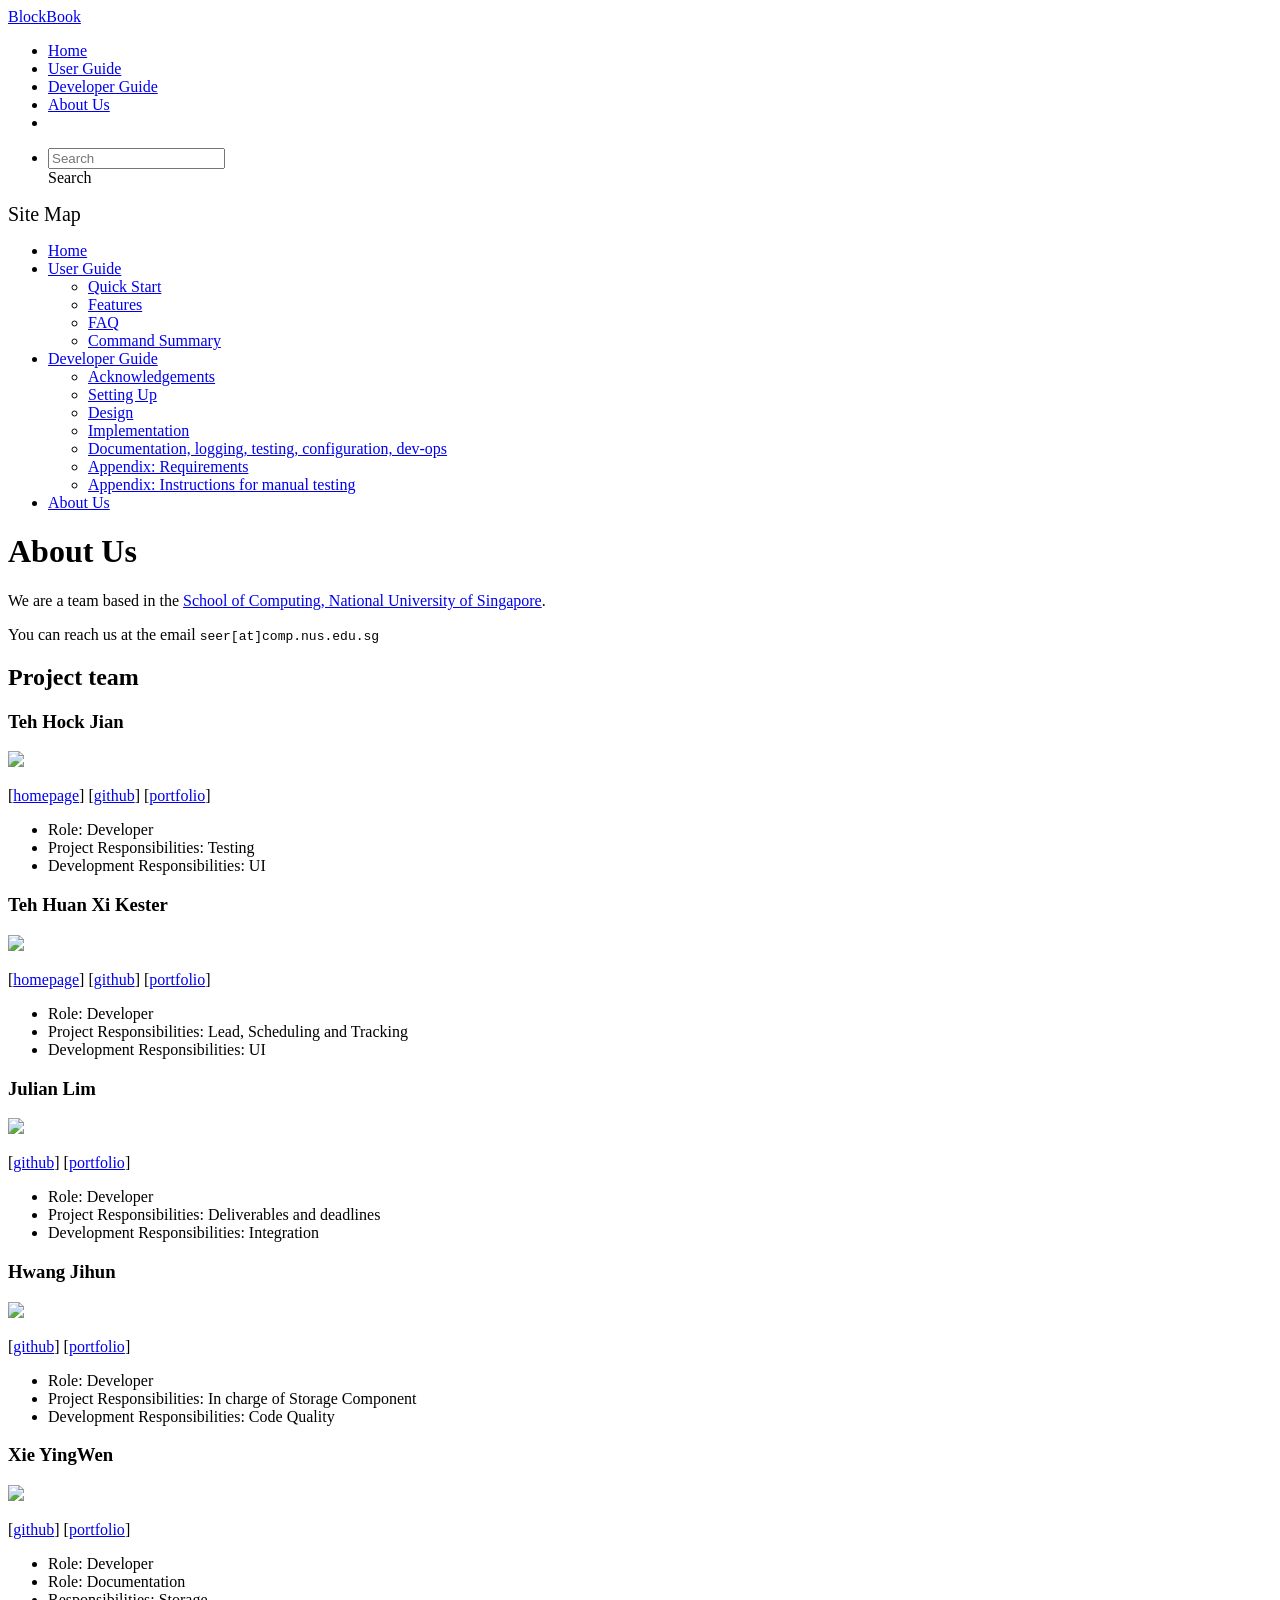
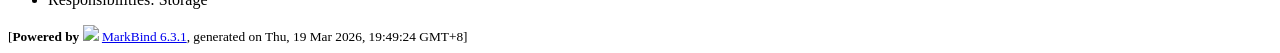
==== commit b8d35f4e: "deploy: 29b96b0eb4cb7faf8ca4f522305ea132f9fa2efa" ====
--- a/AboutUs.html
+++ b/AboutUs.html
@@ -18,7 +18,7 @@
 [<a href="https://github.com/tehdrink">github</a>]
 [<a href="/tp/team/tehdrink.html">portfolio</a>]</p> <ul><li>Role: Developer</li> <li>Project Responsibilities: Lead, Scheduling and Tracking</li> <li>Development Responsibilities: UI</li></ul> <h3 id="julian-lim">Julian Lim<a class="fa fa-anchor" href="#julian-lim" onclick="event.stopPropagation()"></a></h3> <img src="/tp/images/jj910.png" width="200px"> <p>[<a href="http://github.com/jj910">github</a>] [<a href="/tp/team/jj910.html">portfolio</a>]</p> <ul><li>Role: Developer</li> <li>Project Responsibilities: Deliverables and deadlines</li> <li>Development Responsibilities: Integration</li></ul> <h3 id="hwang-jihun">Hwang Jihun<a class="fa fa-anchor" href="#hwang-jihun" onclick="event.stopPropagation()"></a></h3> <img src="/tp/images/hwangjihun.png" width="200px"> <p>[<a href="http://github.com/hwangjihun">github</a>]
 [<a href="/tp/team/hwangjihun.html">portfolio</a>]</p> <ul><li>Role: Developer</li> <li>Project Responsibilities: In charge of Storage Component</li> <li>Development Responsibilities: Code Quality</li></ul> <h3 id="xie-yingwen">Xie YingWen<a class="fa fa-anchor" href="#xie-yingwen" onclick="event.stopPropagation()"></a></h3> <img src="/tp/images/yingwen178.png" width="200px"> <p>[<a href="https://github.com/YingWen178">github</a>]
-[<a href="/tp/team/yingwen178.html">portfolio</a>]</p> <ul><li>Role: Developer</li> <li>Role: Documentation</li> <li>Responsibilities: Storage</li></ul></div> <nav id="page-nav" data-v-6b1b63d2><!--[--><div class="nav-component slim-scroll"></div><!--]--><!--v-if--></nav> <div class="scroll-top-button fa-lg d-print-none" style="display:none;bottom:2%;right:2%;position:fixed;" aria-hidden="true"><!--[--><i class="fas fa-arrow-circle-up"></i><!--]--></div></div> <footer><div class="text-center"><small>[<span><strong>Powered by</strong></span> <img src="https://markbind.org/favicon.ico" width="30"> <a href="https://markbind.org/">MarkBind 6.3.1</a>, generated on Thu, 19 Mar 2026, 0:37:40 GMT+8]</small></div></footer><!--]--></div>
+[<a href="/tp/team/yingwen178.html">portfolio</a>]</p> <ul><li>Role: Developer</li> <li>Role: Documentation</li> <li>Responsibilities: Storage</li></ul></div> <nav id="page-nav" data-v-6b1b63d2><!--[--><div class="nav-component slim-scroll"></div><!--]--><!--v-if--></nav> <div class="scroll-top-button fa-lg d-print-none" style="display:none;bottom:2%;right:2%;position:fixed;" aria-hidden="true"><!--[--><i class="fas fa-arrow-circle-up"></i><!--]--></div></div> <footer><div class="text-center"><small>[<span><strong>Powered by</strong></span> <img src="https://markbind.org/favicon.ico" width="30"> <a href="https://markbind.org/">MarkBind 6.3.1</a>, generated on Thu, 19 Mar 2026, 19:49:24 GMT+8]</small></div></footer><!--]--></div>
 </body><script src="/tp/markbind/js/bootstrap-utility.min.js"></script>
 <script src="/tp/markbind/js/polyfill.min.js"></script>
 <script src="/tp/markbind/js/vue.global.prod.min.js"></script>
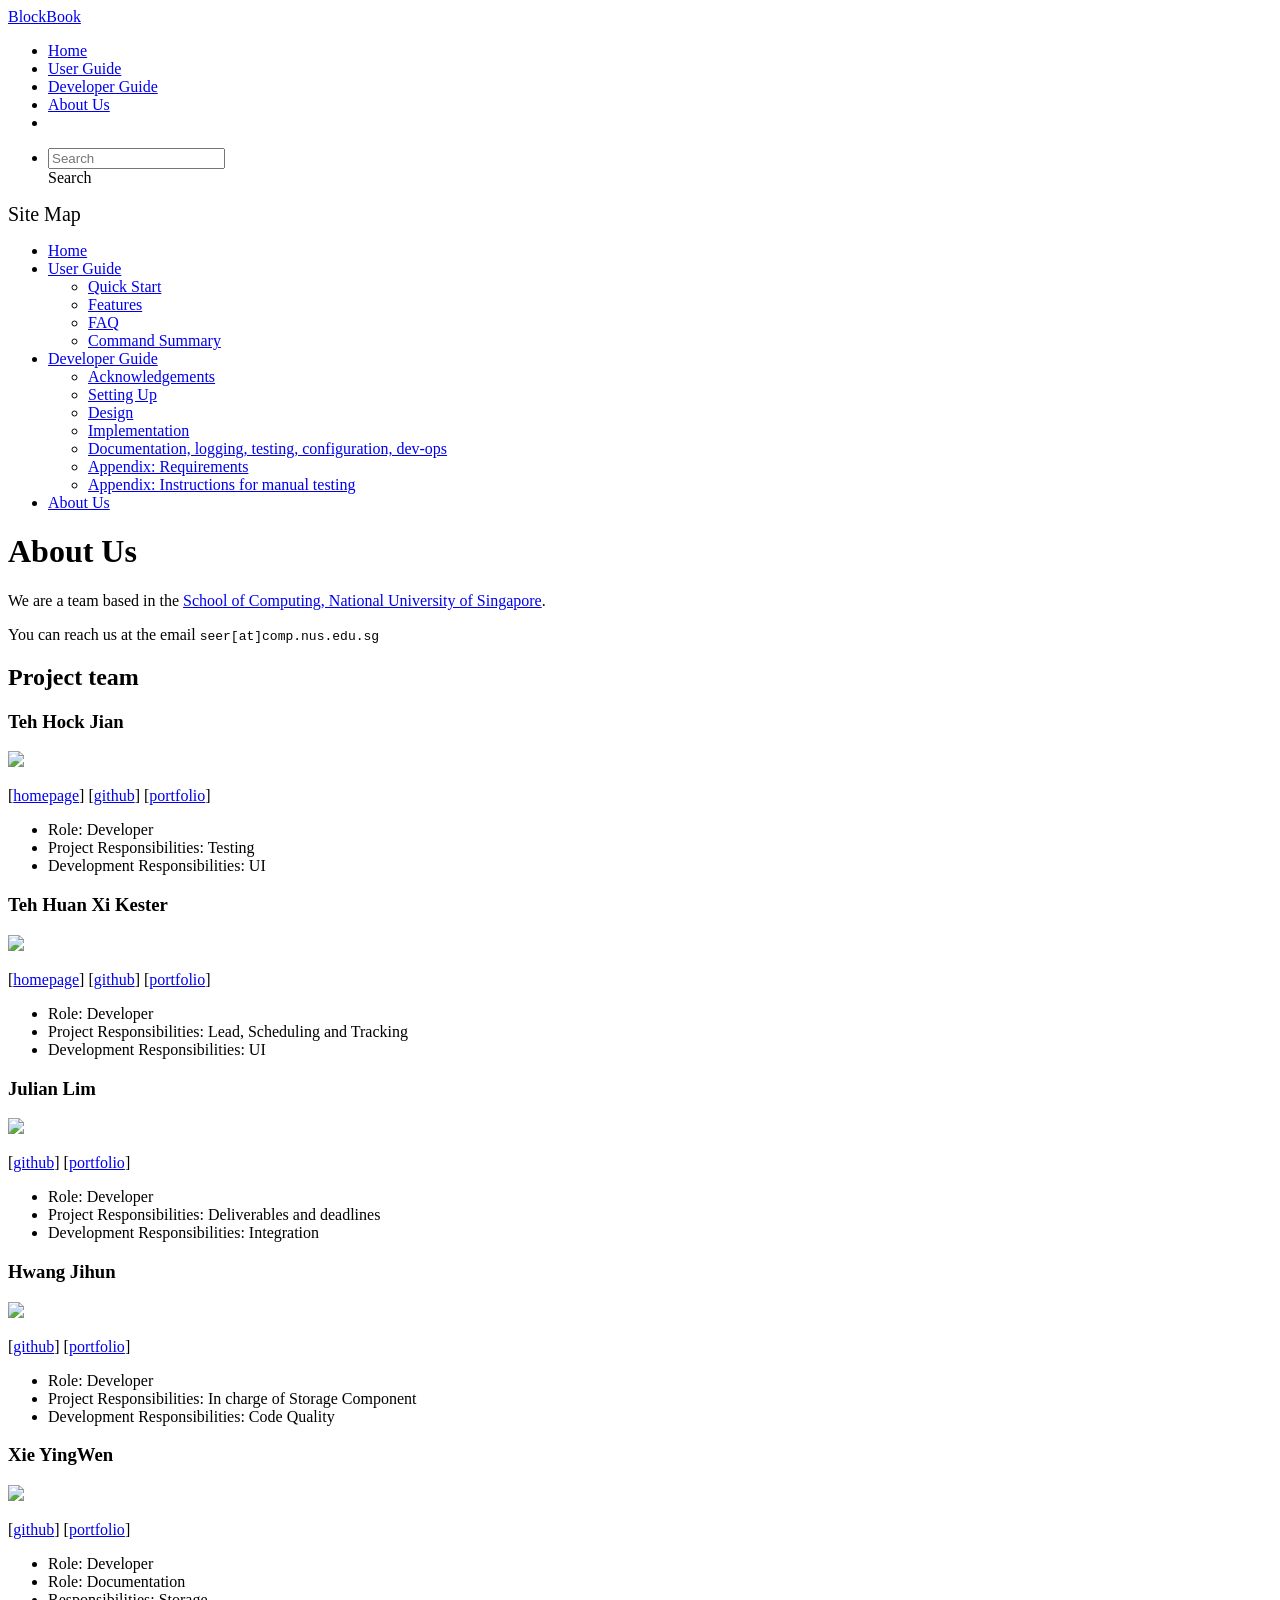
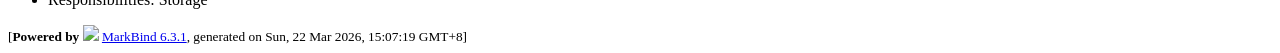
==== commit 0332dfa4: "deploy: 6621e4fa895d5f9f767faf2ea030a5ec3ad6dc79" ====
--- a/AboutUs.html
+++ b/AboutUs.html
@@ -18,7 +18,7 @@
 [<a href="https://github.com/tehdrink">github</a>]
 [<a href="/tp/team/tehdrink.html">portfolio</a>]</p> <ul><li>Role: Developer</li> <li>Project Responsibilities: Lead, Scheduling and Tracking</li> <li>Development Responsibilities: UI</li></ul> <h3 id="julian-lim">Julian Lim<a class="fa fa-anchor" href="#julian-lim" onclick="event.stopPropagation()"></a></h3> <img src="/tp/images/jj910.png" width="200px"> <p>[<a href="http://github.com/jj910">github</a>] [<a href="/tp/team/jj910.html">portfolio</a>]</p> <ul><li>Role: Developer</li> <li>Project Responsibilities: Deliverables and deadlines</li> <li>Development Responsibilities: Integration</li></ul> <h3 id="hwang-jihun">Hwang Jihun<a class="fa fa-anchor" href="#hwang-jihun" onclick="event.stopPropagation()"></a></h3> <img src="/tp/images/hwangjihun.png" width="200px"> <p>[<a href="http://github.com/hwangjihun">github</a>]
 [<a href="/tp/team/hwangjihun.html">portfolio</a>]</p> <ul><li>Role: Developer</li> <li>Project Responsibilities: In charge of Storage Component</li> <li>Development Responsibilities: Code Quality</li></ul> <h3 id="xie-yingwen">Xie YingWen<a class="fa fa-anchor" href="#xie-yingwen" onclick="event.stopPropagation()"></a></h3> <img src="/tp/images/yingwen178.png" width="200px"> <p>[<a href="https://github.com/YingWen178">github</a>]
-[<a href="/tp/team/yingwen178.html">portfolio</a>]</p> <ul><li>Role: Developer</li> <li>Role: Documentation</li> <li>Responsibilities: Storage</li></ul></div> <nav id="page-nav" data-v-6b1b63d2><!--[--><div class="nav-component slim-scroll"></div><!--]--><!--v-if--></nav> <div class="scroll-top-button fa-lg d-print-none" style="display:none;bottom:2%;right:2%;position:fixed;" aria-hidden="true"><!--[--><i class="fas fa-arrow-circle-up"></i><!--]--></div></div> <footer><div class="text-center"><small>[<span><strong>Powered by</strong></span> <img src="https://markbind.org/favicon.ico" width="30"> <a href="https://markbind.org/">MarkBind 6.3.1</a>, generated on Thu, 19 Mar 2026, 19:49:24 GMT+8]</small></div></footer><!--]--></div>
+[<a href="/tp/team/yingwen178.html">portfolio</a>]</p> <ul><li>Role: Developer</li> <li>Role: Documentation</li> <li>Responsibilities: Storage</li></ul></div> <nav id="page-nav" data-v-6b1b63d2><!--[--><div class="nav-component slim-scroll"></div><!--]--><!--v-if--></nav> <div class="scroll-top-button fa-lg d-print-none" style="display:none;bottom:2%;right:2%;position:fixed;" aria-hidden="true"><!--[--><i class="fas fa-arrow-circle-up"></i><!--]--></div></div> <footer><div class="text-center"><small>[<span><strong>Powered by</strong></span> <img src="https://markbind.org/favicon.ico" width="30"> <a href="https://markbind.org/">MarkBind 6.3.1</a>, generated on Sun, 22 Mar 2026, 15:07:19 GMT+8]</small></div></footer><!--]--></div>
 </body><script src="/tp/markbind/js/bootstrap-utility.min.js"></script>
 <script src="/tp/markbind/js/polyfill.min.js"></script>
 <script src="/tp/markbind/js/vue.global.prod.min.js"></script>
